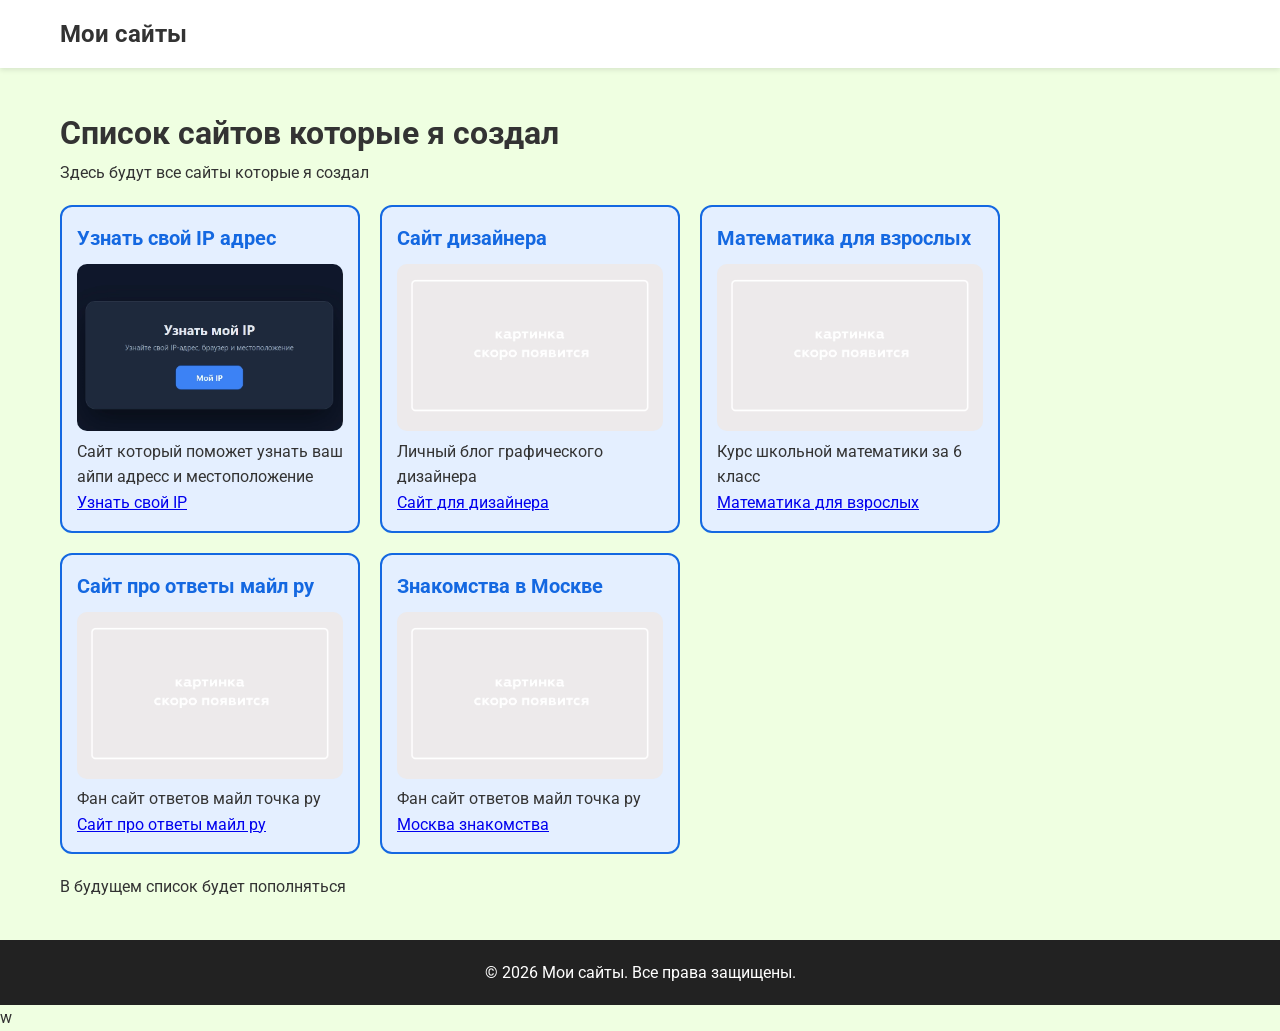
==== index.html @ 271526b0 "Update index.html" ====
<!DOCTYPE html>
<html lang="ru">
<head>
	<link rel="stylesheet" href="style.css">
    <meta charset="UTF-8">
    <meta name="viewport" content="width=device-width, initial-scale=1.0">
    <meta name="description" content="Мои сайт которые я создал">
    <meta name="keywords" content="веб сайты, сайты, веб страницы">
    <meta name="author" content="Bkmz">
    <title>Список сайто которые я создал</title>
    <link rel="icon" href="favicon.ico" type="image/x-icon">
    <link rel="preconnect" href="https://fonts.googleapis.com">
    <link rel="preconnect" href="https://fonts.gstatic.com" crossorigin>
    <link href="https://fonts.googleapis.com/css2?family=Roboto:wght@400;700&display=swap" rel="stylesheet">
	
</head>
<body>
    <!-- Шапка сайта -->
    <header class="header">
        <div class="container">
            <a href="/" class="logo">Мои сайты</a>
			<!--
            <nav class="nav">
                <ul>
                    <li><a href="#">Главная</a></li>
                    <li><a href="#">О нас</a></li>
                    <li><a href="#">Услуги</a></li>
                    <li><a href="#">Контакты</a></li>
                </ul>
            </nav> -->
        </div>
    </header>

    <!-- Основное содержимое -->
    <main class="main">
        <div class="container">
            <h1>Список сайтов которые я создал</h1>
            <p>Здесь будут все сайты которые я создал</p>
		 <div class="cards-grid">
		<div class="cards">
			<h2>Узнать свой IP адрес</h2>
			<img src="ip_site.webp">
			<p>Сайт который поможет узнать ваш айпи адресс и местоположение</p>
			<a href="https://ip.is-great.net/" target="_blank">Узнать свой IP</a>
		</div>
		
		<div class="cards">
			<h2>Сайт дизайнера </h2>
			<img src="img.webp">
			<p>Личный блог графического дизайнера</p>
			<a href="https://designer.iblogger.org/" target="_blank">Сайт для дизайнера </a>
		</div>
		
		<div class="cards">
			<h2>Математика для взрослых</h2>
			<img src="img.webp">
			<p>Курс школьной математики за 6 класс</p>
			<a href="https://math.cooo.in/" target="_blank">Математика для взрослых</a>
		</div>
		
		<div class="cards">
			<h2>Сайт про ответы майл ру</h2>
			<img src="img.webp">
			<p>Фан сайт ответов майл точка ру</p>
			<a href="https://otvet.xo.je/" target="_blank">Сайт про ответы майл ру</a>
		</div>
		
		<div class="cards">
			<h2>Знакомства в Москве</h2>
			<img src="img.webp">
			<p>Фан сайт ответов майл точка ру</p>
			<a href="https://msk.loveslife.biz/" target="_blank" >Москва знакомства</a>
		</div>
		</div>
		
		<p style="margin-top: 20px;">В будущем список будет пополняться</p>
        </div>
		
    </main>

    <!-- Подвал сайта -->
    <footer class="footer">
        <div class="container">
            <p>&copy; 2026 Мои сайты. Все права защищены.</p>
        </div>
    </footer>

    <!-- Подключение JavaScript -->
    <script src="js/script.js"></script>
</body>
</html>w
---- style.css ----
* {
    margin: 0;
    padding: 0;
    box-sizing: border-box;
}

body {
    font-family: 'Roboto', Arial, sans-serif;
    line-height: 1.6;
    color: #333;
    background-color: #efffe1;
}

/* Контейнер */
.container {
    max-width: 1200px;
    margin: 0 auto;
    padding: 0 20px;
}

/* Шапка */
.header {
    background-color: #fff;
    box-shadow: 0 2px 5px rgba(0, 0, 0, 0.1);
    padding: 15px 0;
}

.header .container {
    display: flex;
    justify-content: space-between;
    align-items: center;

}

.logo {
    font-size: 24px;
    font-weight: bold;
    text-decoration: none;
    color: #333;
}

.nav ul {
    display: flex;
    list-style: none;
    gap: 20px;
}

.nav a {
    text-decoration: none;
    color: #333;
    transition: color 0.3s;
}

.nav a:hover {
    color: #007bff;
}

/* Основное содержимое */
.main {
    padding: 40px 0;
    min-height: calc(100vh - 180px);

}
.cards-grid{
display: flex;
flex-wrap: wrap;
gap: 20px;
margin-top: 20px;
}

.cards{
	
	padding: 15px;
	height: auto;
	width: 300px;
	background-color: #e4efff;
	border-radius: 12px;
	border: 2px solid #1468e1;
}
h2{
font-size: 20px;
color: #1468e1;
margin-bottom: 10px;
}
img{
	
	max-width: 100%;
	border-radius: 10px;
}

/* Подвал */
.footer {
    background-color: #222;
    color: #fff;
    text-align: center;
    padding: 20px 0;
}
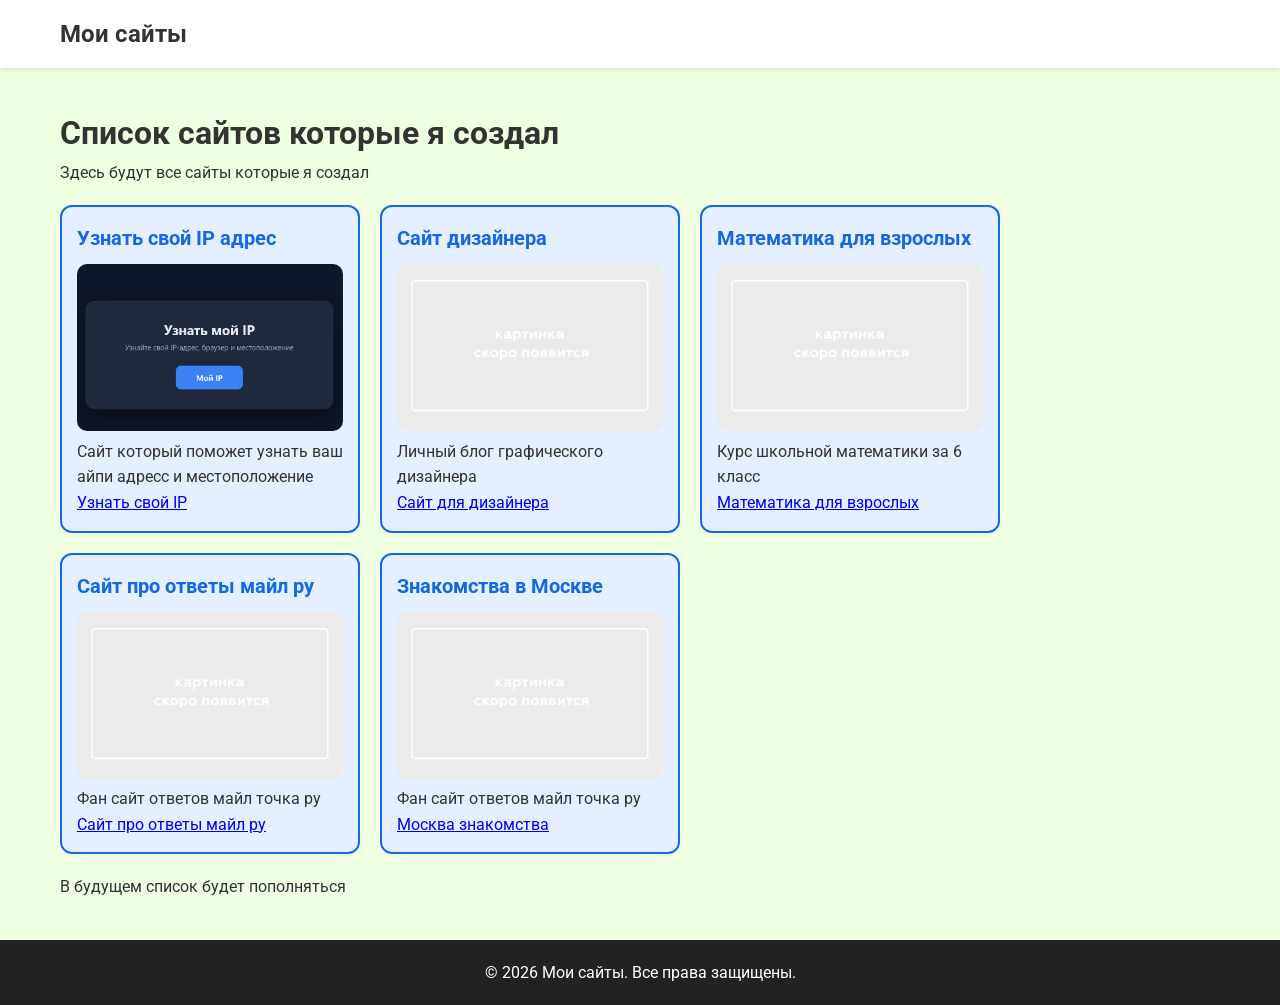
==== commit c6030ba4: "Update index.html" ====
--- a/index.html
+++ b/index.html
@@ -88,4 +88,4 @@
     <!-- Подключение JavaScript -->
     <script src="js/script.js"></script>
 </body>
-</html>w
+</html>
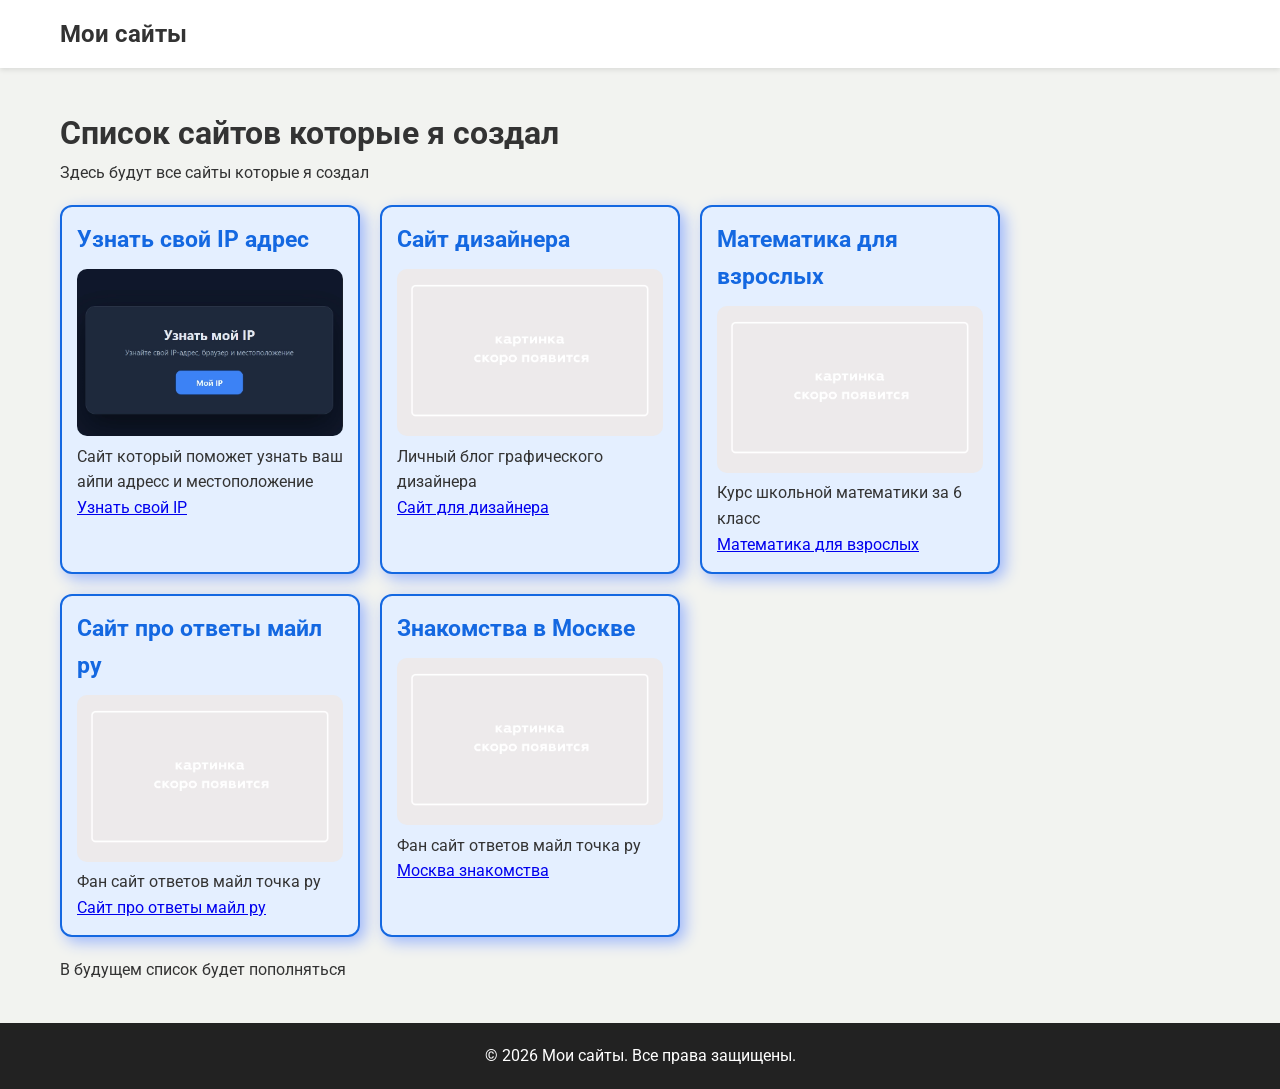
==== commit 088e624c: "Add files via upload" ====
--- a/index.html
+++ b/index.html
@@ -1,14 +1,14 @@
 <!DOCTYPE html>
 <html lang="ru">
 <head>
+    <meta charset="UTF-8">
 	<link rel="stylesheet" href="style.css">
-    <meta charset="UTF-8">
     <meta name="viewport" content="width=device-width, initial-scale=1.0">
     <meta name="description" content="Мои сайт которые я создал">
     <meta name="keywords" content="веб сайты, сайты, веб страницы">
     <meta name="author" content="Bkmz">
     <title>Список сайто которые я создал</title>
-    <link rel="icon" href="favicon.ico" type="image/x-icon">
+    <link rel="icon" type="image/svg+xml" href="favicon.svg">
     <link rel="preconnect" href="https://fonts.googleapis.com">
     <link rel="preconnect" href="https://fonts.gstatic.com" crossorigin>
     <link href="https://fonts.googleapis.com/css2?family=Roboto:wght@400;700&display=swap" rel="stylesheet">
@@ -88,4 +88,4 @@
     <!-- Подключение JavaScript -->
     <script src="js/script.js"></script>
 </body>
-</html>
+</html>
--- a/style.css
+++ b/style.css
@@ -1,3 +1,4 @@
+
 * {
     margin: 0;
     padding: 0;
@@ -8,7 +9,7 @@
     font-family: 'Roboto', Arial, sans-serif;
     line-height: 1.6;
     color: #333;
-    background-color: #efffe1;
+    background-color: #f2f3f0;
 }
 
 /* Контейнер */
@@ -76,9 +77,10 @@
 	background-color: #e4efff;
 	border-radius: 12px;
 	border: 2px solid #1468e1;
+	box-shadow: 5px 5px 15px #9db7fb;
 }
 h2{
-font-size: 20px;
+font-size: 23px;
 color: #1468e1;
 margin-bottom: 10px;
 }
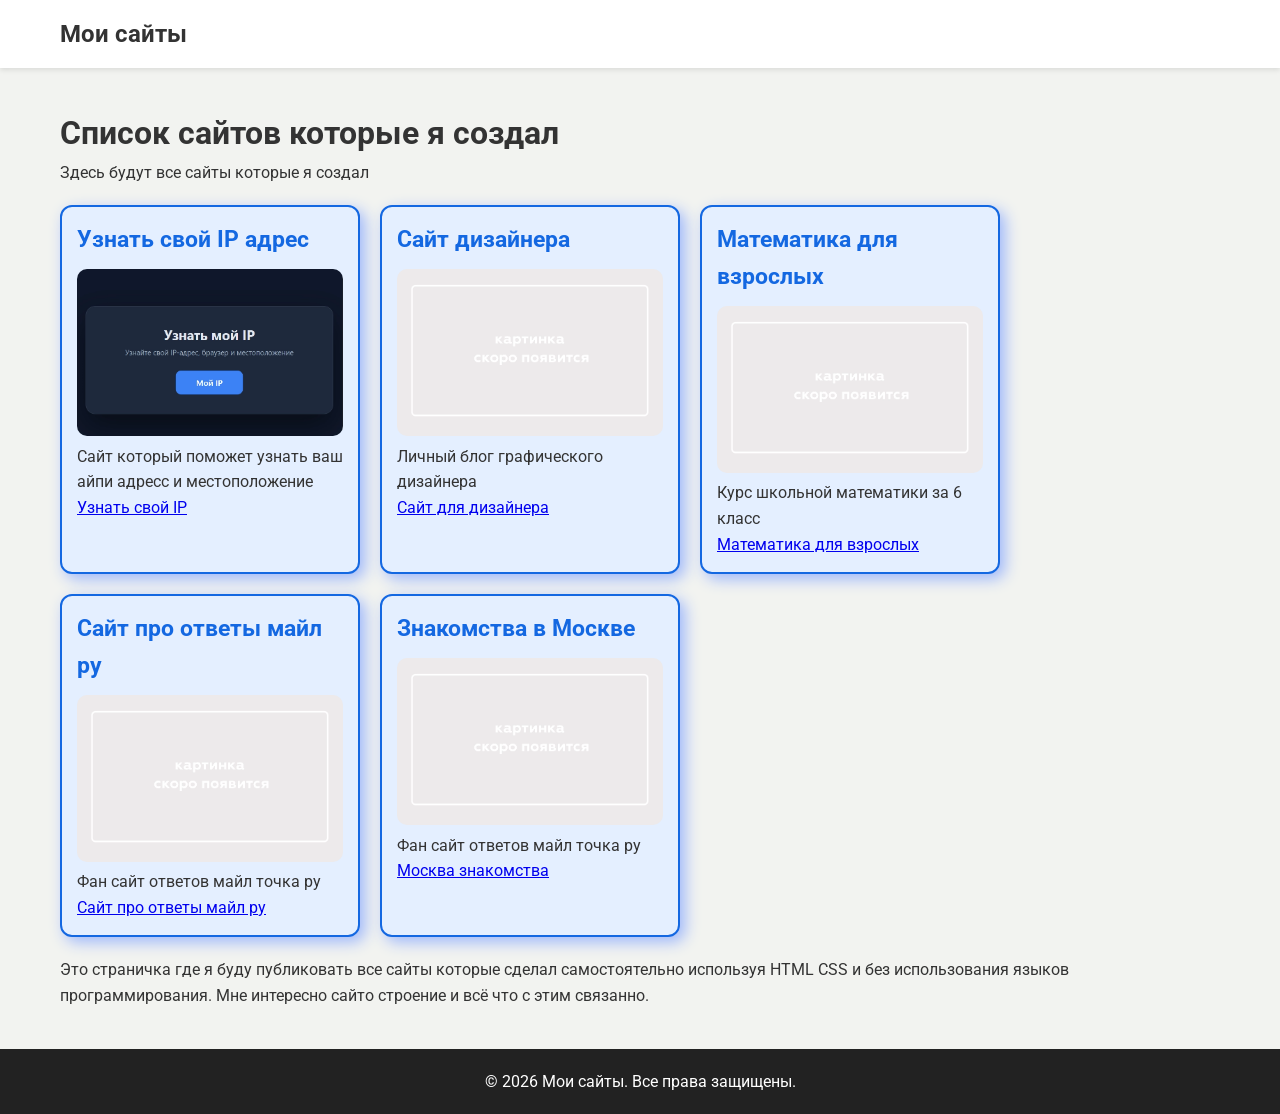
==== commit e9591ab2: "Update index.html" ====
--- a/index.html
+++ b/index.html
@@ -7,7 +7,8 @@
     <meta name="description" content="Мои сайт которые я создал">
     <meta name="keywords" content="веб сайты, сайты, веб страницы">
     <meta name="author" content="Bkmz">
-    <title>Список сайто которые я создал</title>
+	<link rel="canonical" href="https://realityya-png.github.io/web_pages/">
+    <title>Список сайтов которые я создал</title>
     <link rel="icon" type="image/svg+xml" href="favicon.svg">
     <link rel="preconnect" href="https://fonts.googleapis.com">
     <link rel="preconnect" href="https://fonts.gstatic.com" crossorigin>
@@ -18,7 +19,7 @@
     <!-- Шапка сайта -->
     <header class="header">
         <div class="container">
-            <a href="/" class="logo">Мои сайты</a>
+            <a href="https://realityya-png.github.io/web_pages/" class="logo">Мои сайты</a>
 			<!--
             <nav class="nav">
                 <ul>
@@ -73,7 +74,7 @@
 		</div>
 		</div>
 		
-		<p style="margin-top: 20px;">В будущем список будет пополняться</p>
+		<p style="margin-top: 20px;">Это страничка где я буду публиковать все сайты которые сделал самостоятельно используя HTML CSS и без использования языков программирования. Мне интересно сайто строение и всё что с этим связанно.</p>
         </div>
 		
     </main>
@@ -88,4 +89,4 @@
     <!-- Подключение JavaScript -->
     <script src="js/script.js"></script>
 </body>
-</html>+</html>
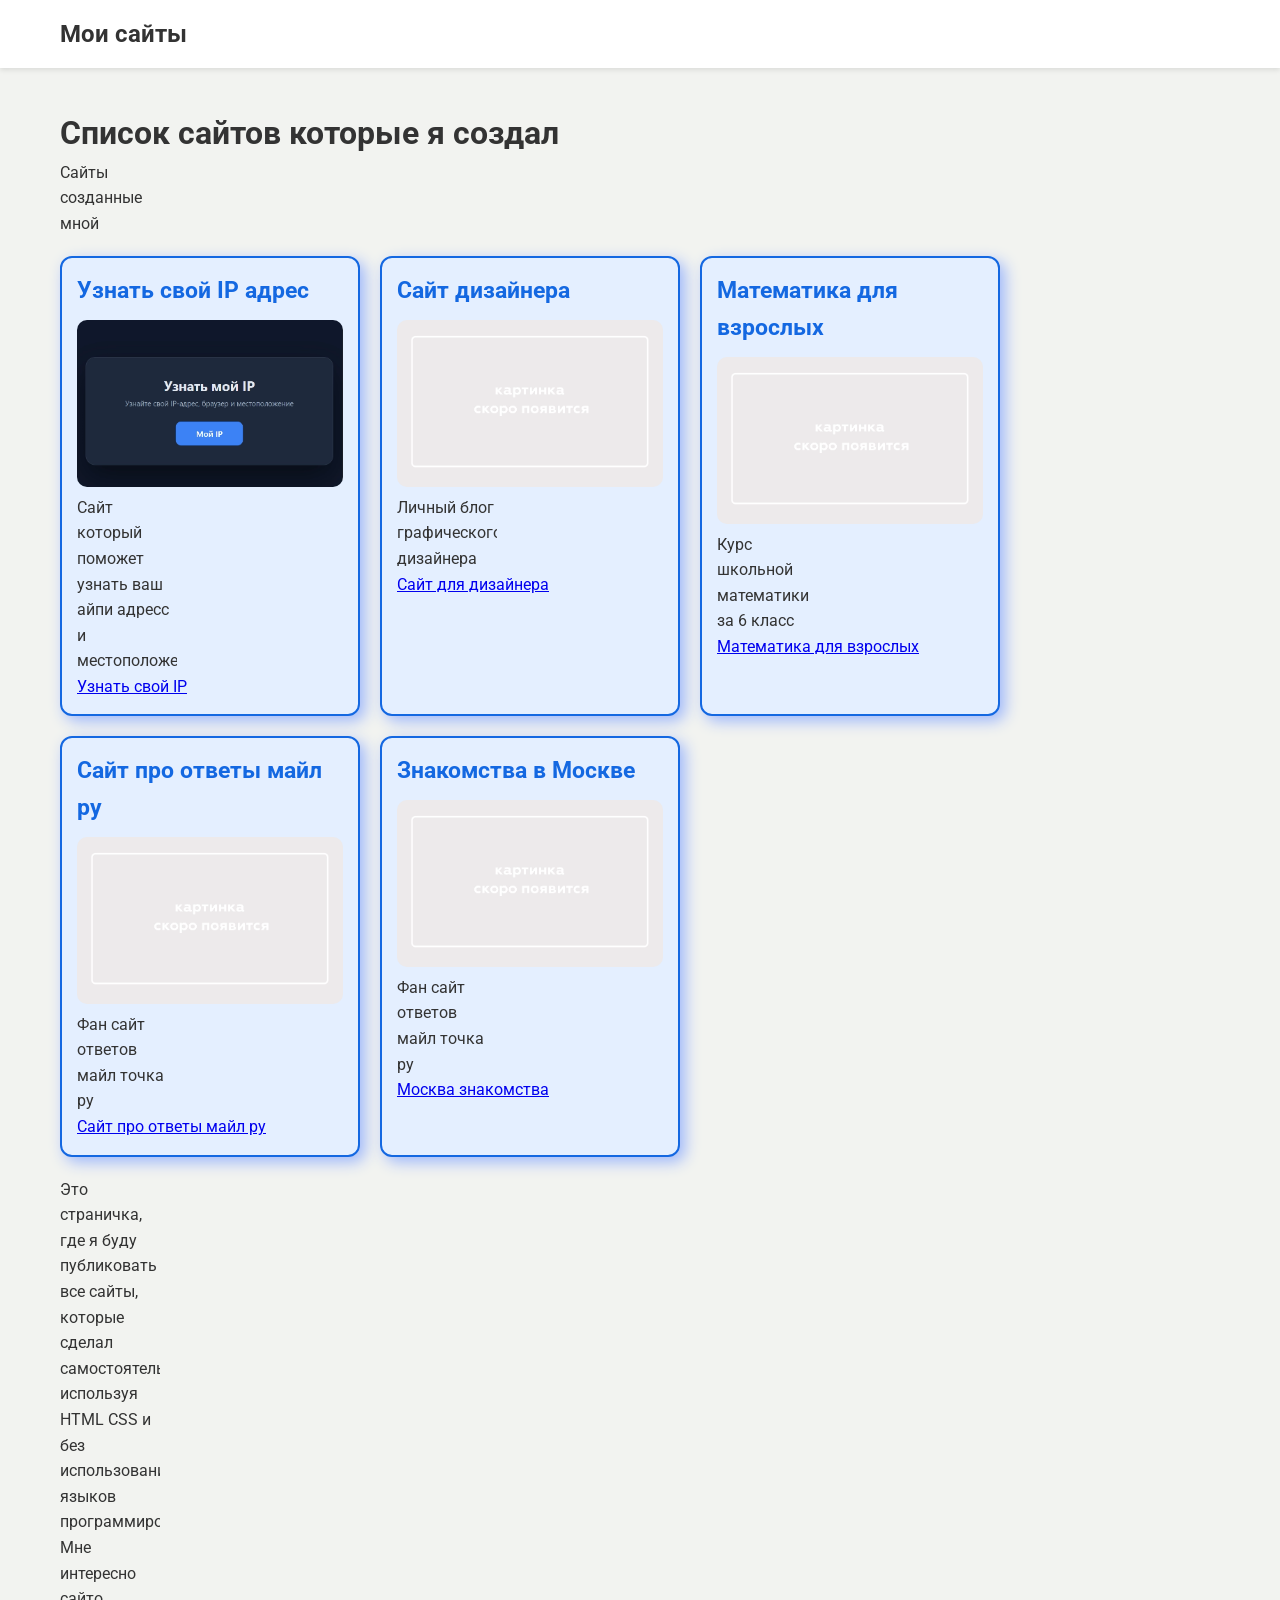
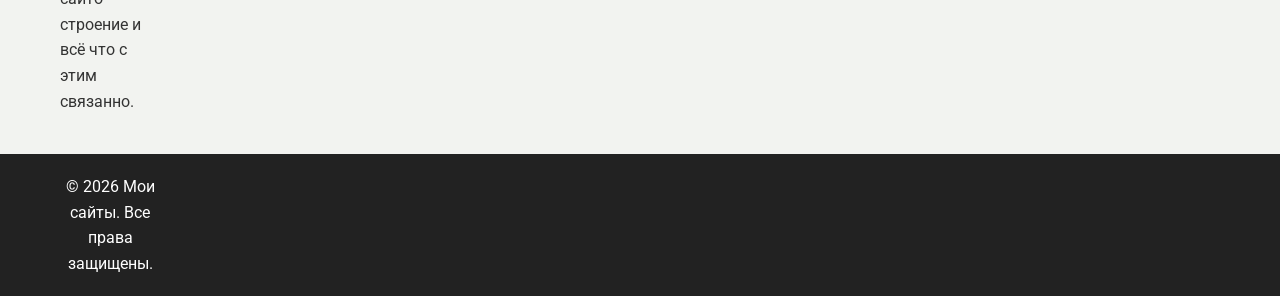
==== commit a2cb7cad: "Update index.html" ====
--- a/index.html
+++ b/index.html
@@ -36,7 +36,7 @@
     <main class="main">
         <div class="container">
             <h1>Список сайтов которые я создал</h1>
-            <p>Здесь будут все сайты которые я создал</p>
+            <p>Сайты созданные мной</p>
 		 <div class="cards-grid">
 		<div class="cards">
 			<h2>Узнать свой IP адрес</h2>
@@ -74,7 +74,7 @@
 		</div>
 		</div>
 		
-		<p style="margin-top: 20px;">Это страничка где я буду публиковать все сайты которые сделал самостоятельно используя HTML CSS и без использования языков программирования. Мне интересно сайто строение и всё что с этим связанно.</p>
+		<p style="margin-top: 20px;">Это страничка, где я буду публиковать все сайты, которые сделал самостоятельно используя HTML CSS и без использования языков программирования. Мне интересно сайто строение и всё что с этим связанно.</p>
         </div>
 		
     </main>
--- a/style.css
+++ b/style.css
@@ -89,7 +89,10 @@
 	max-width: 100%;
 	border-radius: 10px;
 }
-
+p{
+width: 100px;
+overflow: hidden;
+}
 /* Подвал */
 .footer {
     background-color: #222;
